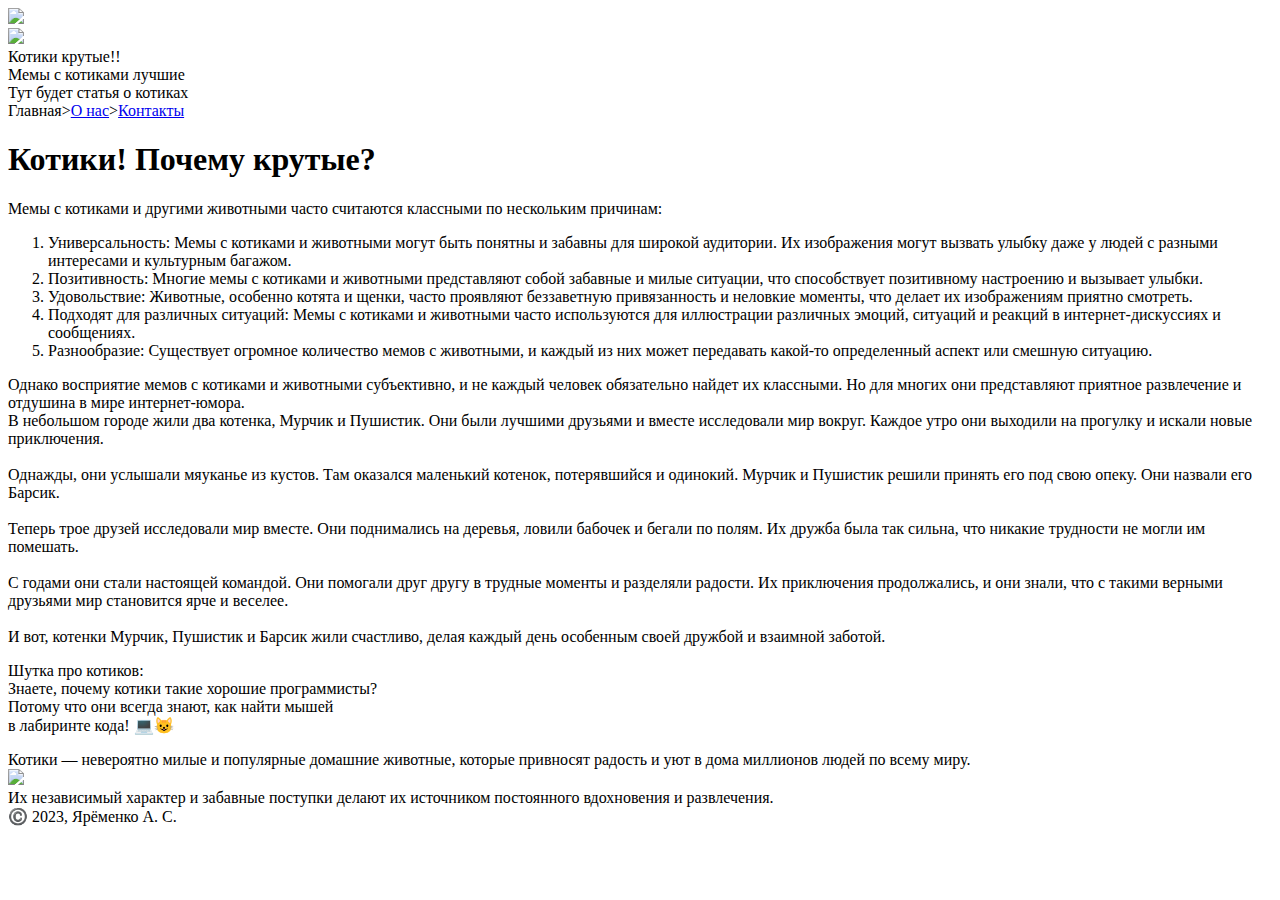
==== index.html @ d8b2fe9e "Update and rename lab3.html to index.html" ====
<!doctype html>
<html>
  <head>
    <meta charset="utf-8">
    <title>Сайт!!!</title>
    <link rel="stylesheet" href="css/lab3.css">
  </head>
  <body>
    <div class="container">
        <div class="item1">
            <div class="item17">
                <img src="images/kotik2.jpg" width='' height='110'>
            </div>
            <div class="item17">
              <img src="images/логокот.png" width='220' height=''>
            </div>
            <div class="item17"></div>
            <div class="item17">Котики крутые!!</div>
            <div class="item17">Мемы с котиками лучшие</div>
            <div class="item17">Тут будет статья о котиках</div>
        </div>
        <div class="item2">Главная><a href="lab2.html">О нас</a>><a href="index.html">Контакты</a></div>
        <div class="item3">
            <div class="item6"><h1>Котики! Почему крутые?</h1></div>
            <div class="item7">
                <div class="item12">
                  <div class="item9"></div>
                  <div class="item10">Мемы с котиками и другими животными часто считаются классными по нескольким причинам:
                    <ol>
                    <li>Универсальность: Мемы с котиками и животными могут быть понятны и забавны для широкой аудитории. Их изображения могут вызвать улыбку даже у людей с разными интересами и культурным багажом.</li>
                    
                    <li>Позитивность: Многие мемы с котиками и животными представляют собой забавные и милые ситуации, что способствует позитивному настроению и вызывает улыбки.</li>
                    
                    <li>Удовольствие: Животные, особенно котята и щенки, часто проявляют беззаветную привязанность и неловкие моменты, что делает их изображениям приятно смотреть.</li>
                    
                    <li>Подходят для различных ситуаций: Мемы с котиками и животными часто используются для иллюстрации различных эмоций, ситуаций и реакций в интернет-дискуссиях и сообщениях.</li>
                    
                    <li>Разнообразие: Существует огромное количество мемов с животными, и каждый из них может передавать какой-то определенный аспект или смешную ситуацию.</li>
                  </ol>
                    Однако восприятие мемов с котиками и животными субъективно, и не каждый человек обязательно найдет их классными. Но для многих они представляют приятное развлечение и отдушина в мире интернет-юмора.</div>
                </div>
                <div class="item13">
                  <div class="item11">
                    В небольшом городе жили два котенка, Мурчик и Пушистик. Они были лучшими друзьями и вместе исследовали мир вокруг. Каждое утро они выходили на прогулку и искали новые приключения.<br><br>
                    Однажды, они услышали мяуканье из кустов. Там оказался маленький котенок, потерявшийся и одинокий. Мурчик и Пушистик решили принять его под свою опеку. Они назвали его Барсик.<br><br>
                    Теперь трое друзей исследовали мир вместе. Они поднимались на деревья, ловили бабочек и бегали по полям. Их дружба была так сильна, что никакие трудности не могли им помешать.<br><br>
                    С годами они стали настоящей командой. Они помогали друг другу в трудные моменты и разделяли радости. Их приключения продолжались, и они знали, что с такими верными друзьями мир становится ярче и веселее.<br><br>
                    И вот, котенки Мурчик, Пушистик и Барсик жили счастливо, делая каждый день особенным своей дружбой и взаимной заботой.<br>
                    <p class="right-align">
                      Шутка про котиков:<br>
                      Знаете, почему котики такие хорошие программисты?<br>
                      Потому что они всегда знают, как найти мышей<br>в лабиринте кода! 💻😺
                    </p>
                  </div>
                </div>
              </div>
            <div class="item8">
                <div class="item14">Котики — невероятно милые и популярные домашние животные, которые привносят радость и уют в дома миллионов людей по всему миру.</div>
                <div class="item15"><img src="images/kotik1.jpg" width="200"></div>
                <div class="item16">Их независимый характер и забавные поступки делают их источником постоянного вдохновения и развлечения.</div>
            </div>
        </div>
        <div class="item4">©️ 2023, Ярёменко А. С.</div>
        
      </div>
  </body>
</html>
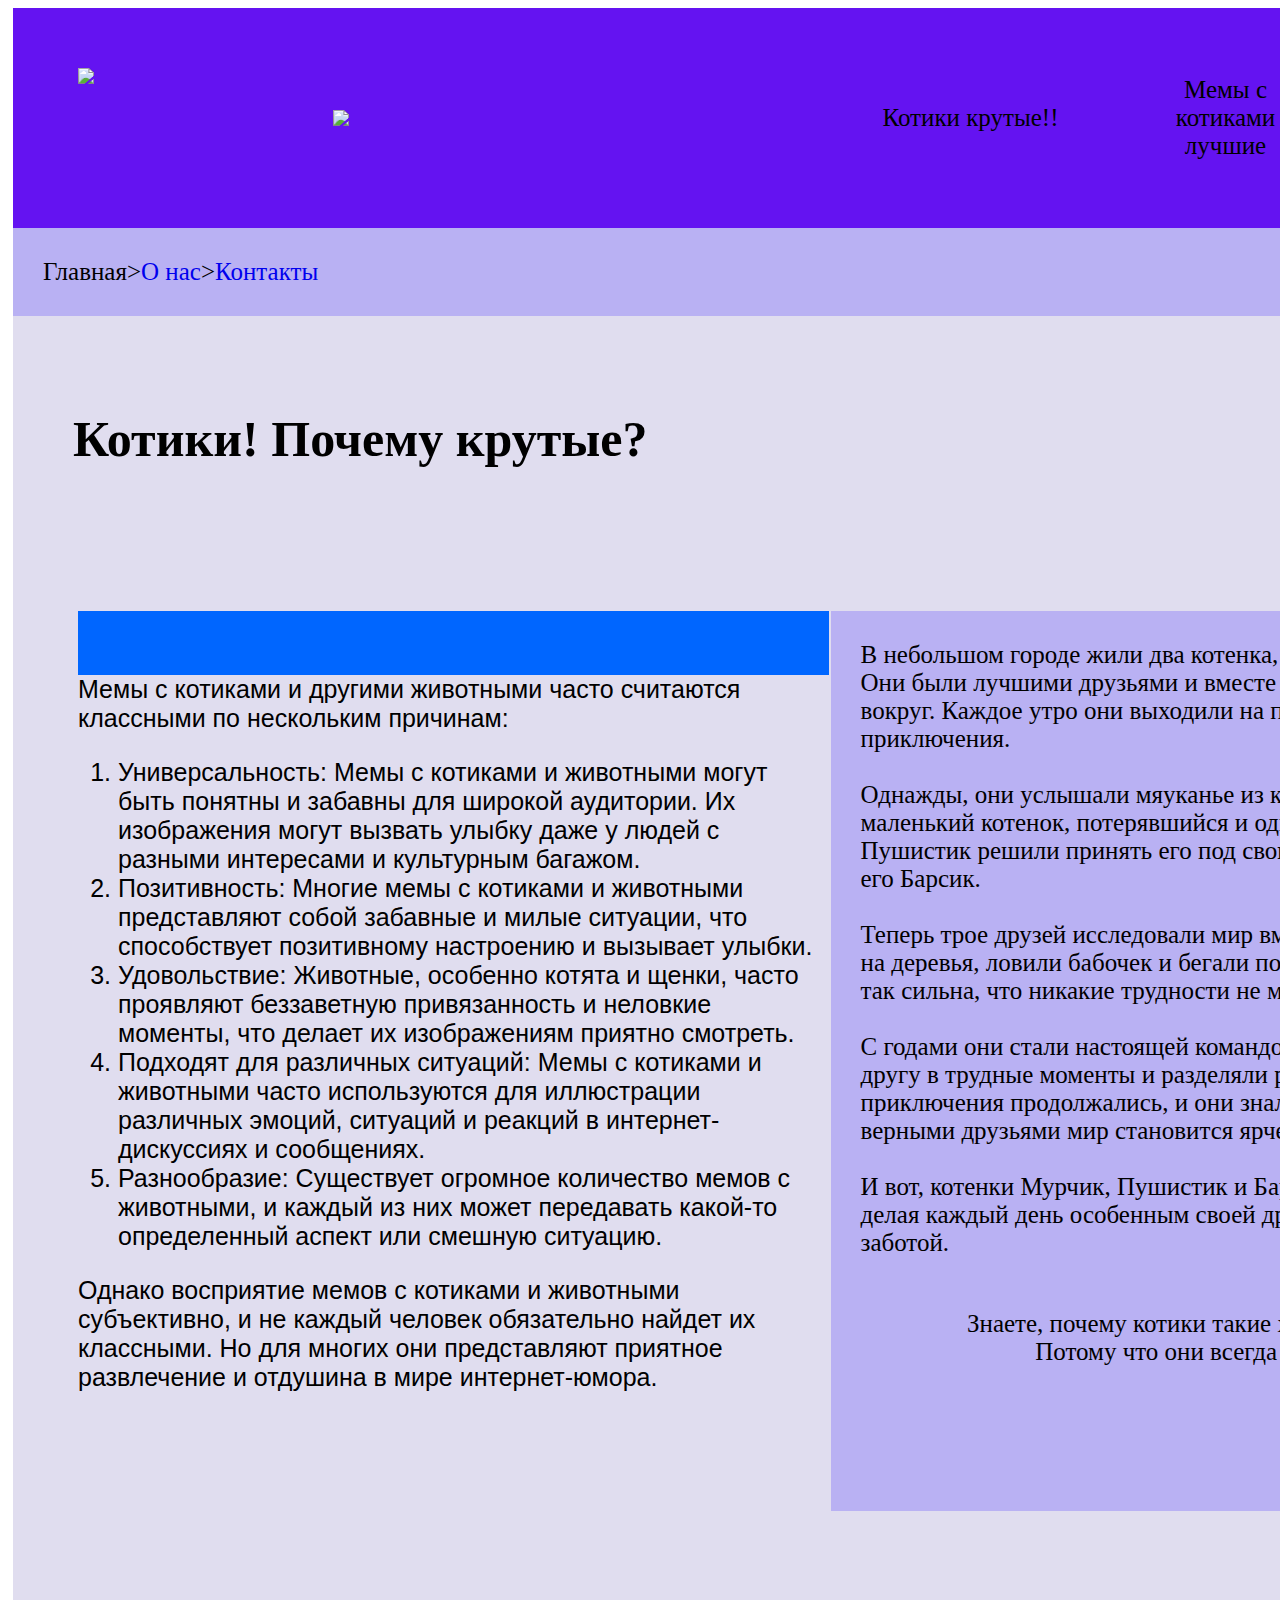
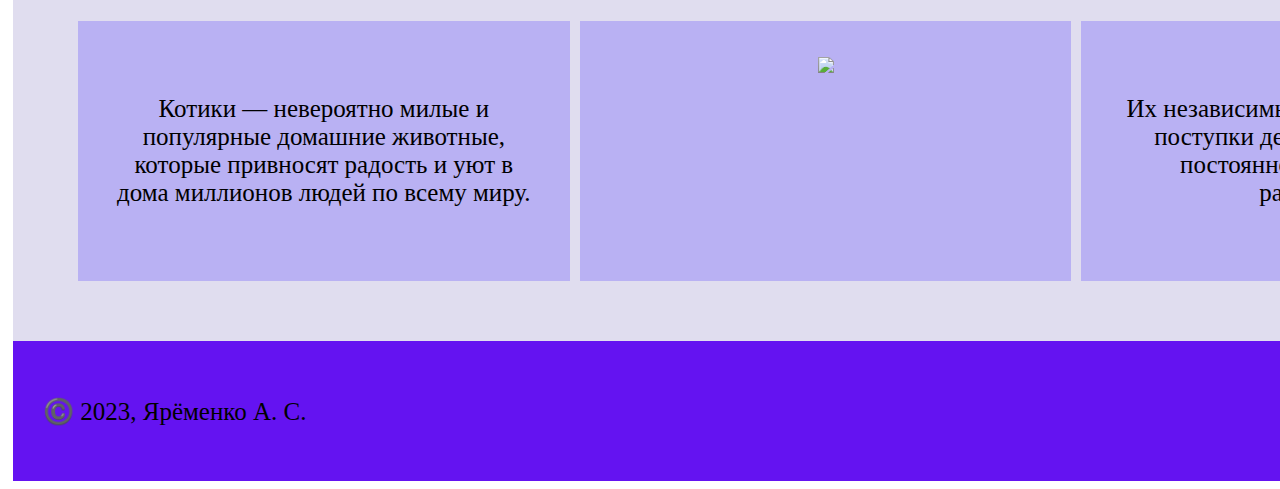
==== commit 8148160d: "Update index.html" ====
--- a/index.html
+++ b/index.html
@@ -3,7 +3,7 @@
   <head>
     <meta charset="utf-8">
     <title>Сайт!!!</title>
-    <link rel="stylesheet" href="css/lab3.css">
+    <link rel="stylesheet" href="lab3.css">
   </head>
   <body>
     <div class="container">
--- a/lab3.css
+++ b/lab3.css
@@ -0,0 +1,126 @@
+.container {
+    display: flex;
+    flex-wrap: wrap;
+    width: 1635px;
+    
+    flex-direction: column;
+  }
+  
+  .container div {
+    
+    font-size: 25px;
+    padding: 30px;
+    justify-content: space-evenly;
+    color: rgb(0, 0, 0);
+    
+    margin: 0px 5px;
+  }
+  .container div.item1 {
+    display: flex;
+    background: rgb(100, 19, 241);
+  }
+  .container div.item2 {
+    flex: 1;
+    background: rgb(185, 177, 243);
+  }
+  
+  .container div.item3 {
+    background: rgb(224, 221, 239);
+  }
+  .container div.item4 {
+    height: 80px;
+    background: rgb(100, 19, 241);
+    display: flex;
+    flex-direction: column;
+  }
+  .container div.item6 {
+    margin: 0px 0px 50px 0px;
+    display: flex;
+    flex-direction: column;
+  }
+  .container div.item8 {
+    display: flex;
+    flex-direction: row;
+    margin: 50px 0px 0px 0px;
+  }
+  
+  .container div.item7 {
+    flex: 1;
+    margin: 0px 0px 0px 0px;
+    display: flex;
+    flex-direction: row;
+  }
+  
+  .container div.item9 {
+    margin: 0px 0px 0px 0px;
+    width: 93%;
+
+    flex: 1;
+    background: rgb(0, 102, 255);
+  }
+  
+  .container div.item10 {
+    margin: 0px 0px 0px 0px;
+    padding: 0%;
+    flex-basis: 50%;
+    flex:200;
+    width: 100%;
+    font-family: 'Castellar', sans-serif;
+  }
+  .container div.item14 {
+    background: rgb(185, 177, 243);
+    height: 200px;
+    flex: 1;
+    display: flex;
+    flex-direction: column;
+    text-align: center;
+  }
+  .container div.item15 {
+    background: rgb(185, 177, 243);
+    height: 200px;
+    flex: 1;
+    text-align: center;
+  }
+  .container div.item16 {
+    background: rgb(185, 177, 243);
+    height: 200px;
+    flex: 1;
+    display: flex;
+    flex-direction: column;
+    text-align: center;
+  }
+
+  .container div.item11 {
+    background: rgb(185, 177, 243);
+    height: 6000px;
+    margin: 0px 0px 0px 0px;
+    width: 92%;
+    .right-align {
+      text-align: right;
+    }
+  }
+  
+  .container .item12 {
+    display: flex;
+    padding: 0%;
+    flex-direction: column;
+    flex: 1;
+  }
+  
+  .container .item13 {
+    display: flex;
+    padding: 0%;
+    flex-direction: column;
+    height: 900px;
+    flex: 1;
+  }
+  .container div.item17 {
+    height: 100px;
+    flex: 1;
+    display: flex;
+    flex-direction: column;
+    text-align: center;
+  }
+  a {
+    text-decoration: none;
+  }